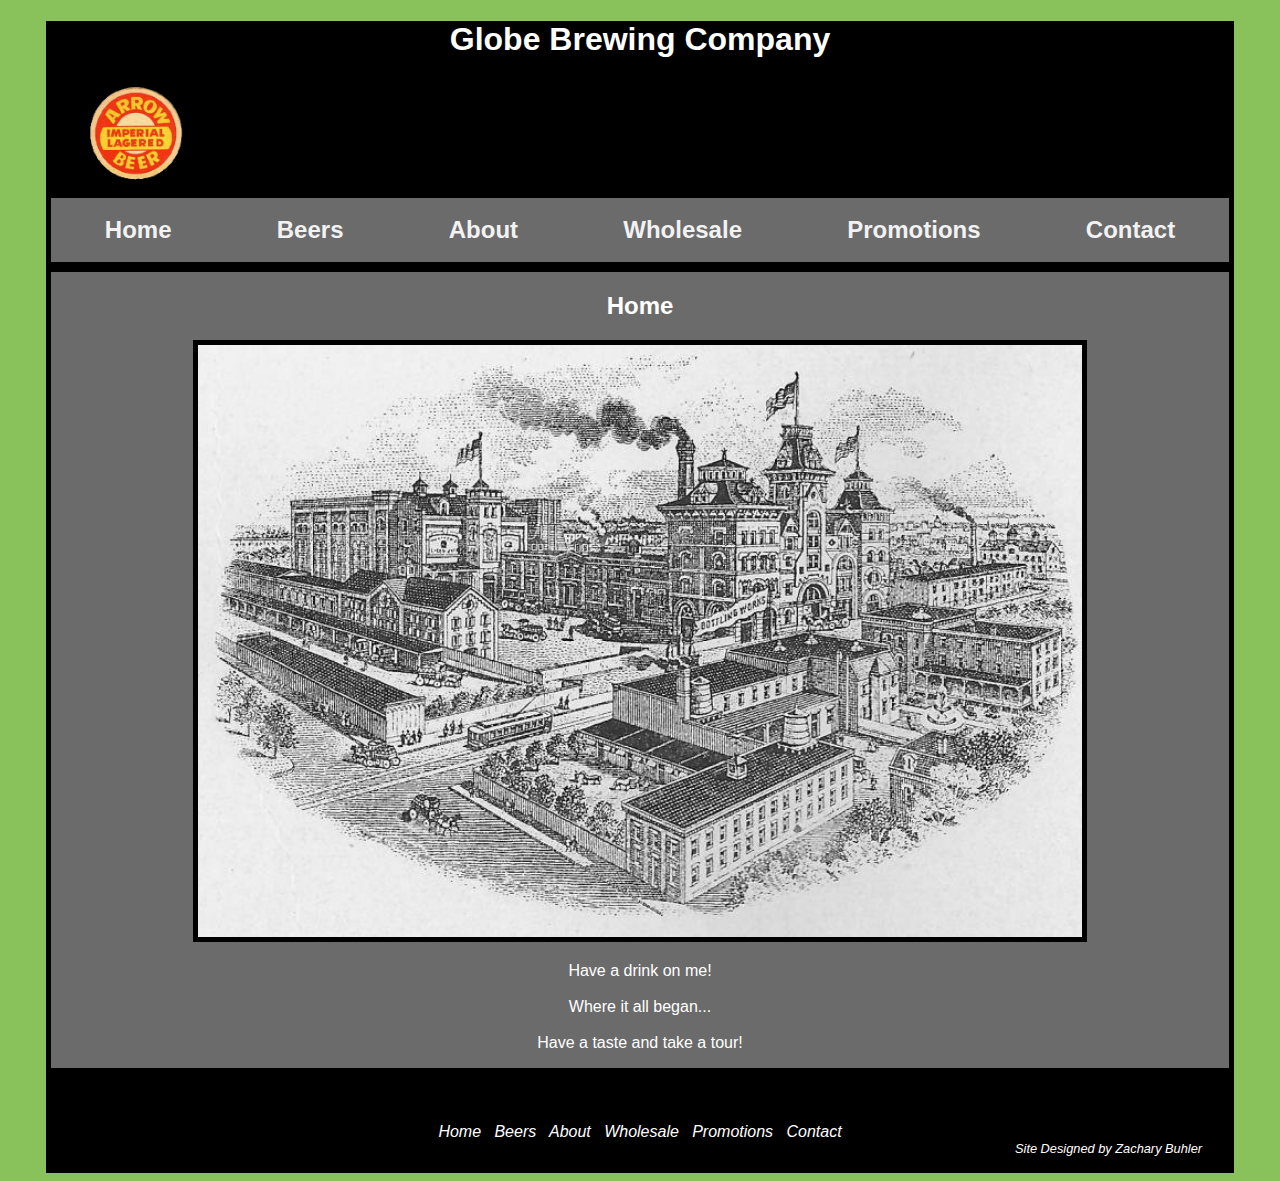
==== index.html @ 19ccc500 "commit 7th" ====
<!DOCTYPE html>
<html lang="en">
<head>
  <title>Globe Brewing Company :: Home</title>
  <meta charset=utf-8>
  <meta name="viewport" content="width=device-width, initial-scale=1.0">
  <link rel="stylesheet" href="beersite2.css" type="text/css">
  <meta name="description" content="Globe Brewing Company home page">
  <!--[if lt IE 9]>
  <script src="https://html5shim.googlecode.com/svn/trunk/html5.js">
  </script>
  <![endif]-->
  <!-- Load an icon library to show  menu (bars) on small screens -->
<link rel="stylesheet" href="https://cdnjs.cloudflare.com/ajax/libs/font-awesome/4.7.0/css/font-awesome.min.css">
</head>
<body>
<script src="navScript.js"></script>
<div id="wrapper">
  <div id="header-nav">
    <header>
      <div class="banner">
        <div id="banner_title"> <h1>Globe Brewing Company</h1> </div>
        <div class="logo"> <img  src="logo.png"  alt="logo"></div>
      </div>
    </header>
    <div class="topnav" id="myTopnav">
      
        <a href="index.html">Home</a>
        <a href="Beers.html">Beers</a>
        <a href="about.html">About</a>
        <a href="wholesale.html">Wholesale</a>
        <a href="promotions.html">Promotions</a>
        <a href="contact.html">Contact</a>
        <a href="javascript:void(0);" class="icon" onclick="myFunction()">  <i class="fa fa-bars"></i></a>
    
  </div>
</div>
  <div id ="content-container">
  <h2>Home</h2>
  <div class="hero"> <img  src="home-page-hero.jpg"  alt="brewery"></div>
  <p>
    Have a drink on me! 
    <br><br>
    Where it all began...
    <br><br>
    Have a taste and take a tour!
  </p>
</div>
<div id="footer-format">
  <footer>
    <br>
    <a href="index.html">Home</a>
    &nbsp;
    <a href="beers.html">Beers</a>
    &nbsp;
    <a href="about.html">About</a>
    &nbsp;
    <a href="wholesale.html">Wholesale</a>
    &nbsp;
    <a href="promotions.html">Promotions</a>
    &nbsp;
    <a href="contact.html">Contact</a>
    <br>
  <div class="designer-name">
    Site Designed by Zachary Buhler
  </div>
  </footer>
</div>
</div>
</body>
</html>
---- beersite2.css ----
header, nav, main, footer { display: block; }
.designer-name{
  float: right;
  font-style: italic;
  font-size: 80%;
}

header h1 {
  vertical-align: middle;
}

.banner{
  width: 94%;
  margin-left: auto;
  margin-right: auto;
  color: white;
  background: black;
  vertical-align: middle;
}

.logo {text-align: left;
}

#content-container{
  border-style: solid;
  border-width: thick;
  border-color: black
}

#banner_title{text-align: center;}

header { 
    background-repeat:no-repeat;
    background-position: left;
    
}

h2 { text-align: center;}

nav { width: auto;
      font-weight:  bold;
      padding: 1em;
      text-align: center;  
      border-style: solid;
      border-width: thick;
      border-color: black
}

#nav-container{
  background: #6b6b6b;
  border-bottom: black;
}



nav a { text-decoration: none;
        padding: 5px;
        border-bottom: black
}

a:hover { background-color: #89c15b;}

ul { list-style-type: none;
    margin: 0;
    padding: 0;
}

nav li { display: inline;
     padding: 0;
}

li a{ display: inline-block;
  background-color: #6b6b6b;
  width: 15%;
  color: black;
  color: white;
}

li { font-size: 1.2em;}

body{
  font-family: Verdana, Arial, Sans-Serif;
  background: #89c15b;
}

a:link{
  text-decoration: none;
  color: white;
}

#wrapper { width: 94%;
  margin-left: auto;
  margin-right: auto;
  color: white;
  background: #6b6b6b;
  
}

#header-nav {
  border: pink;
  background: black;

  height: 2emm;
  margin-left: auto;
  margin-right: auto;
}

#footer-format {
  color: black;
}

.hero { 
  text-align: center;
        
}
 img{
   width: 10%;
   height: auto;
 }


footer { font-style: italic;
  text-align: center;
  padding: 2em;
  color: white;
  background: black;
  border: green;
}

p { display: block;
    margin-left: auto;
    margin-right: auto;
    text-align: center;
    width: 30%;
}
.hero img {
  width: 75%;
  height: auto;
  border-style: solid;
  border-width: thick;
  border-color: black;
}

/* Add a black background color to the top navigation */
.topnav {
    background-color: #6b6b6b;
    overflow: hidden;
    text-align: center;
    
    border-style: solid;
    border-width: thick;
    border-color: black;
}




/* Style the links inside the navigation bar */
.topnav a {
    
    
    display: inline-block;
    color: #f2f2f2;
    padding: 1.5em;
    text-decoration: none;
    font-size: 1.5em;
    padding: 5px;
    padding-top: 0.75em;
    padding-left: 2.1em;
    padding-right: 2.1em;
    padding-bottom: 0.75em;
    font-weight: bold;
    background: #6b6b6b;
    border-bottom: black;
}


/* Change the color of links on hover */
.topnav a:hover {
    background-color: #89c15b;;
    color: black;
    
}

/* Add an active class to highlight the current page */
.active {
    background-color: #4CAF50;
    color: white;
    
}

/* Hide the link that should open and close the topnav on small screens */
.topnav .icon {
    display: none;
}


/* When the screen is less than 600 pixels wide, hide all links, except for the first one ("Home"). Show the link that contains should open and close the topnav (.icon) */
@media screen and (max-width: 600px) {
  .topnav a:not(:first-child) {display: none;}
  .topnav a.icon {
    float: right;
    display: block;
  }
}

/* The "responsive" class is added to the topnav with JavaScript when the user clicks on the icon. This class makes the topnav look good on small screens (display the links vertically instead of horizontally) */
@media screen and (max-width: 600px) {
  .topnav.responsive {position: relative;}
  .topnav.responsive a.icon {
    position: absolute;
    right: 0;
    top: 0;
  }
  .topnav.responsive a {
    float: none;
    display: block;
    text-align: left;
  }
}
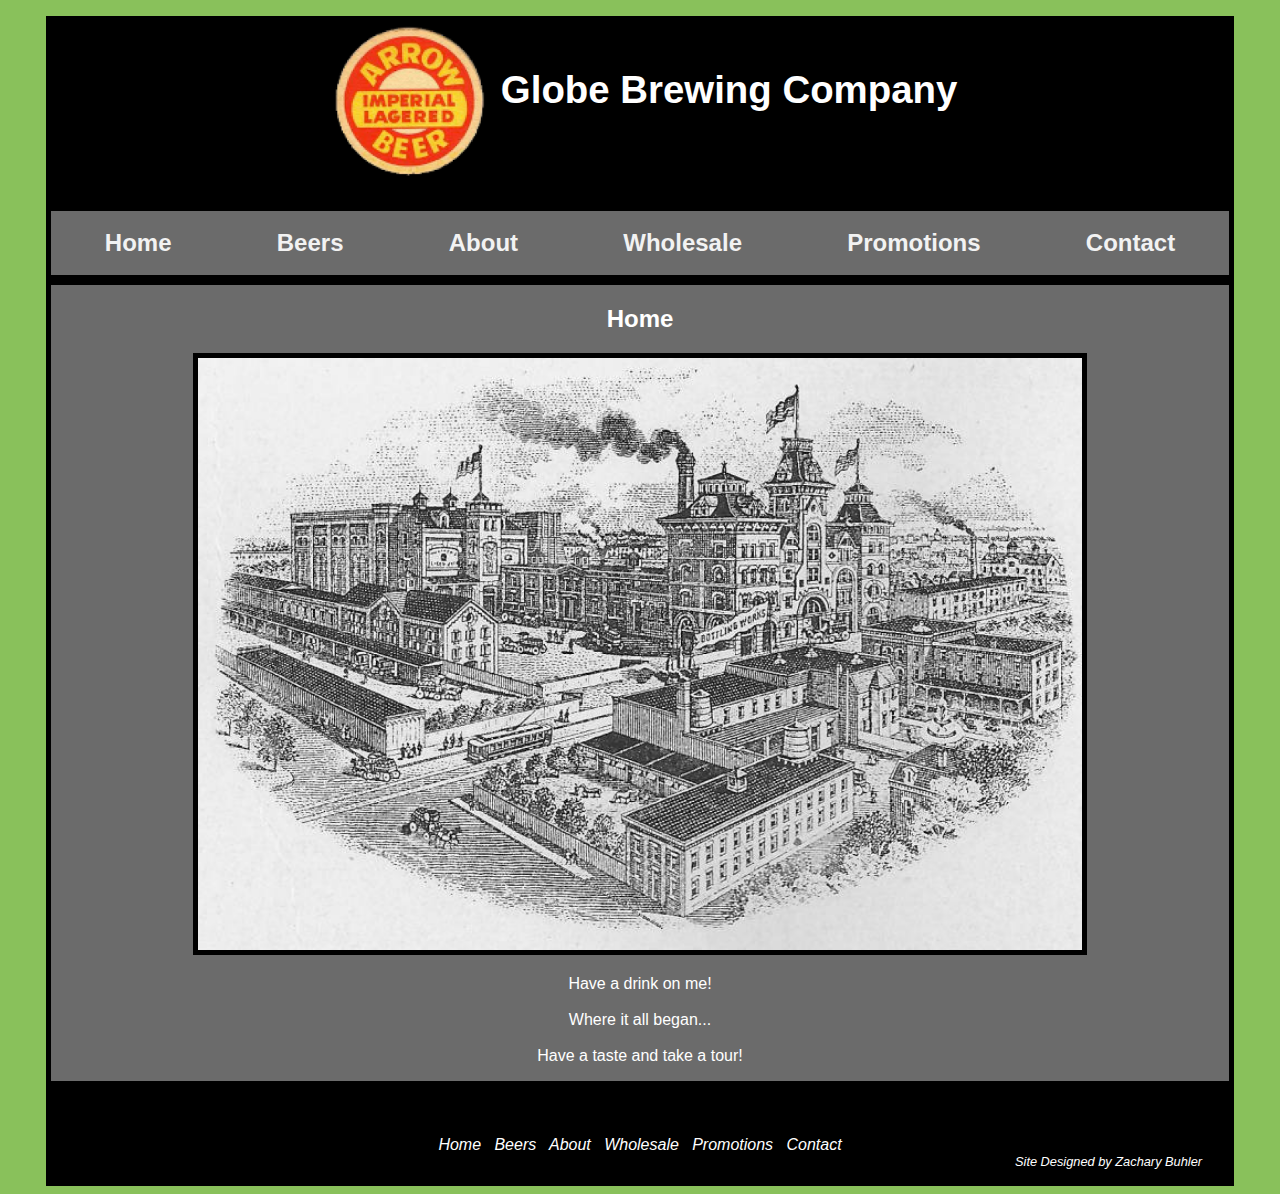
==== commit 1c83ec76: "commit 8th" ====
--- a/index.html
+++ b/index.html
@@ -18,9 +18,12 @@
 <div id="wrapper">
   <div id="header-nav">
     <header>
-      <div class="banner">
-        <div id="banner_title"> <h1>Globe Brewing Company</h1> </div>
-        <div class="logo"> <img  src="logo.png"  alt="logo"></div>
+      <div id="big-screen-logo">
+      <p> <div class="logo"> <img  src="logo.png"  alt="logo" align="middle">Globe Brewing Company</div></p>
+      </div>
+      
+      <div id="little-screen-logo">
+      <p> <div class="logo"> <img  src="logo.png"  alt="logo" align="bottom"><br>Globe Brewing Company</div></p>
       </div>
     </header>
     <div class="topnav" id="myTopnav">
--- a/beersite2.css
+++ b/beersite2.css
@@ -18,9 +18,11 @@
   vertical-align: middle;
 }
 
-.logo {text-align: left;
-}
-
+.logo {text-align: center;
+  font-size: 2.4em;
+  font-weight:bold;
+}
+#little-screen-logo{display: none;}
 #content-container{
   border-style: solid;
   border-width: thick;
@@ -113,9 +115,10 @@
   text-align: center;
         
 }
- img{
-   width: 10%;
+.logo img{
+   width: 15%;
    height: auto;
+   
  }
 
 
@@ -146,7 +149,6 @@
     background-color: #6b6b6b;
     overflow: hidden;
     text-align: center;
-    
     border-style: solid;
     border-width: thick;
     border-color: black;
@@ -202,6 +204,9 @@
     float: right;
     display: block;
   }
+  .logo img {width: 35%;
+  }
+  
 }
 
 /* The "responsive" class is added to the topnav with JavaScript when the user clicks on the icon. This class makes the topnav look good on small screens (display the links vertically instead of horizontally) */
@@ -217,4 +222,6 @@
     display: block;
     text-align: left;
   }
+  #big-screen-logo{display: none;}
+  #little-screen-logo{display: block;}
 }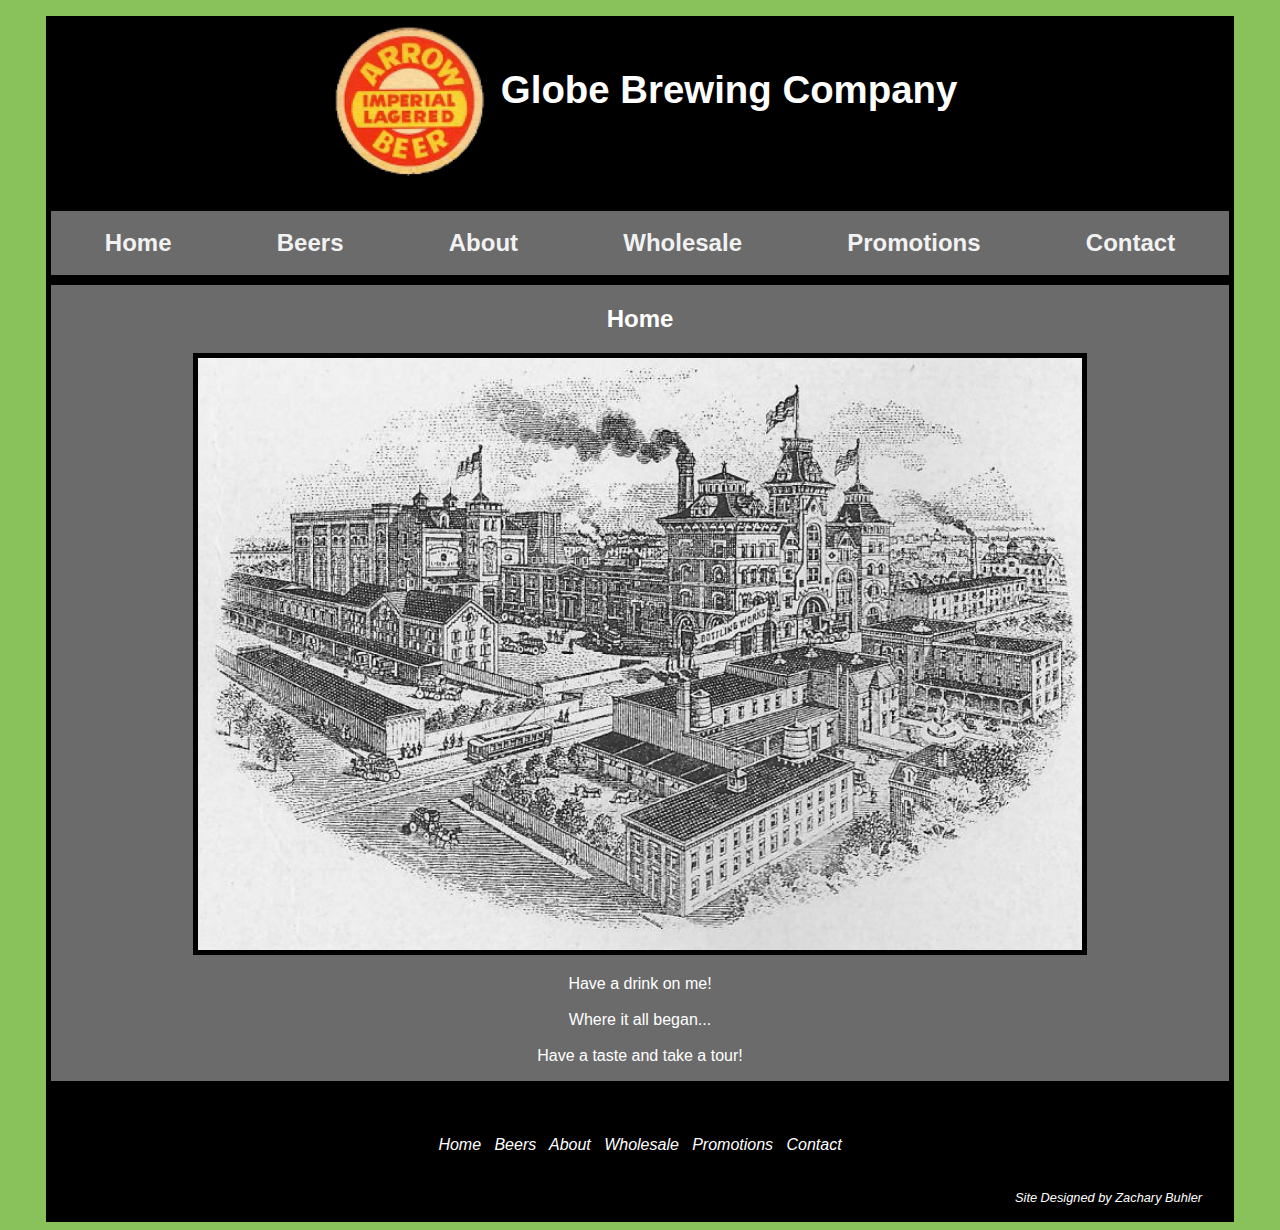
==== commit 2c4b9da0: "commit 11th" ====
--- a/index.html
+++ b/index.html
@@ -64,8 +64,12 @@
     &nbsp;
     <a href="contact.html">Contact</a>
     <br>
+    <br>
+    <br>
   <div class="designer-name">
+    
     Site Designed by Zachary Buhler
+    
   </div>
   </footer>
 </div>
--- a/beersite2.css
+++ b/beersite2.css
@@ -134,7 +134,7 @@
     margin-left: auto;
     margin-right: auto;
     text-align: center;
-    width: 30%;
+    width: 100%;
 }
 .hero img {
   width: 75%;
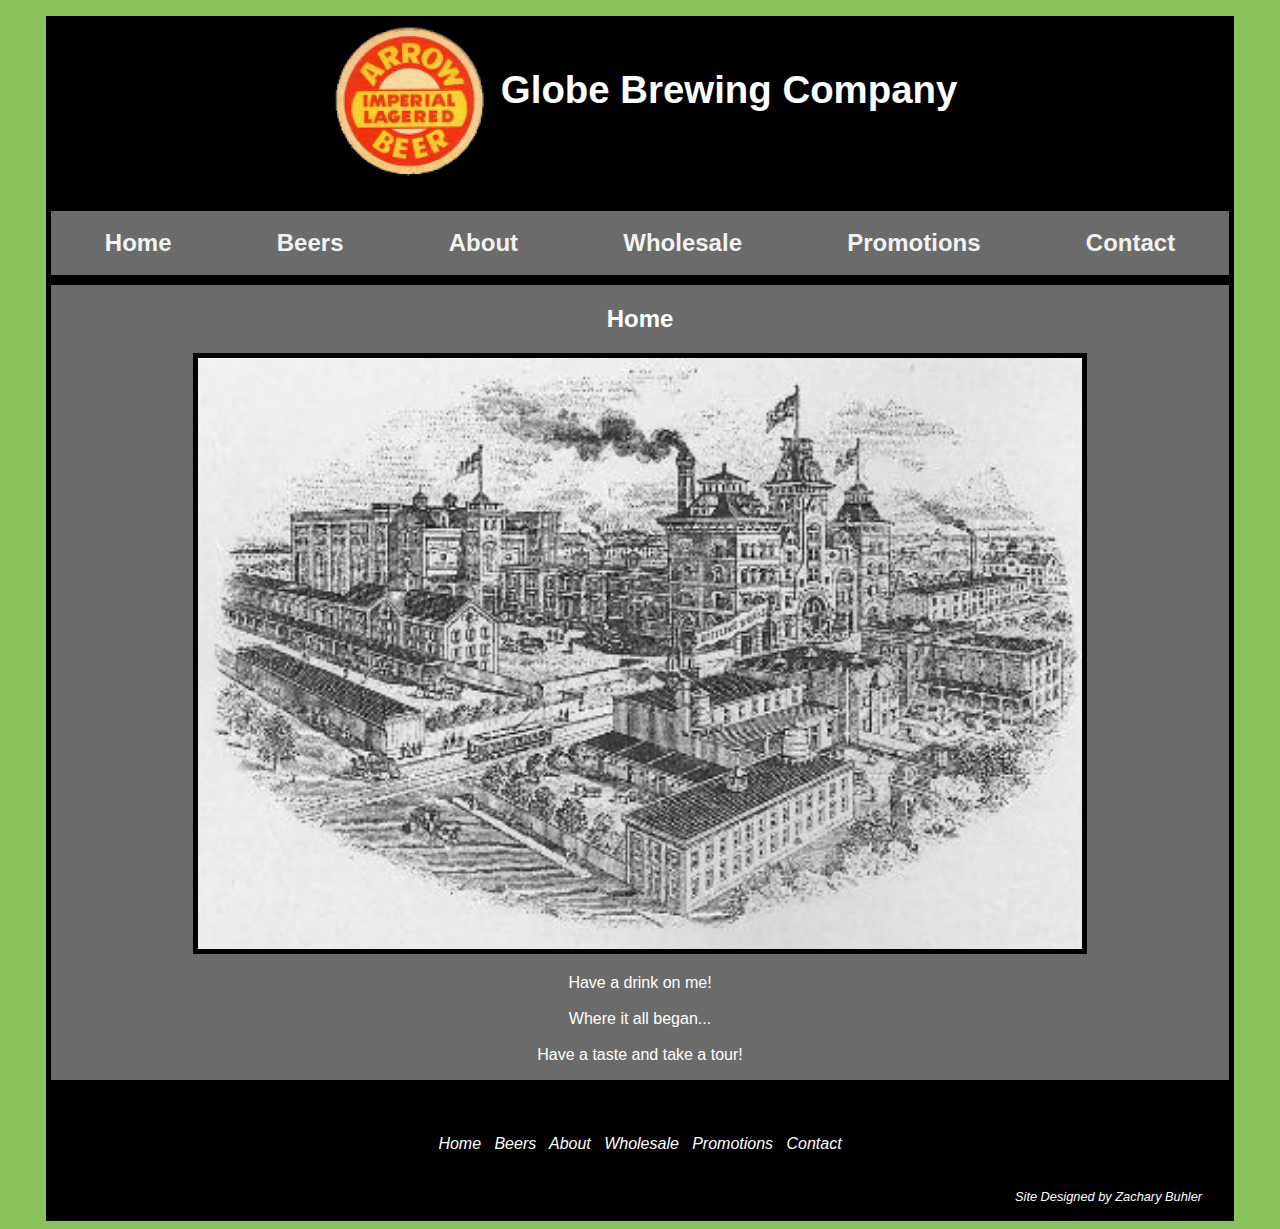
==== commit 844e7dc2: "commit 12th" ====
--- a/index.html
+++ b/index.html
@@ -40,7 +40,7 @@
 </div>
   <div id ="content-container">
   <h2>Home</h2>
-  <div class="hero"> <img  src="home-page-hero.jpg"  alt="brewery"></div>
+  <div class="hero"> <img  src="home-page-heroc.jpg"  alt="brewery"></div>
   <p>
     Have a drink on me! 
     <br><br>
--- a/beersite2.css
+++ b/beersite2.css
@@ -128,7 +128,11 @@
   color: white;
   background: black;
   border: green;
-}
+  
+}
+
+a {text-decoration: none;
+color: white;}
 
 p { display: block;
     margin-left: auto;
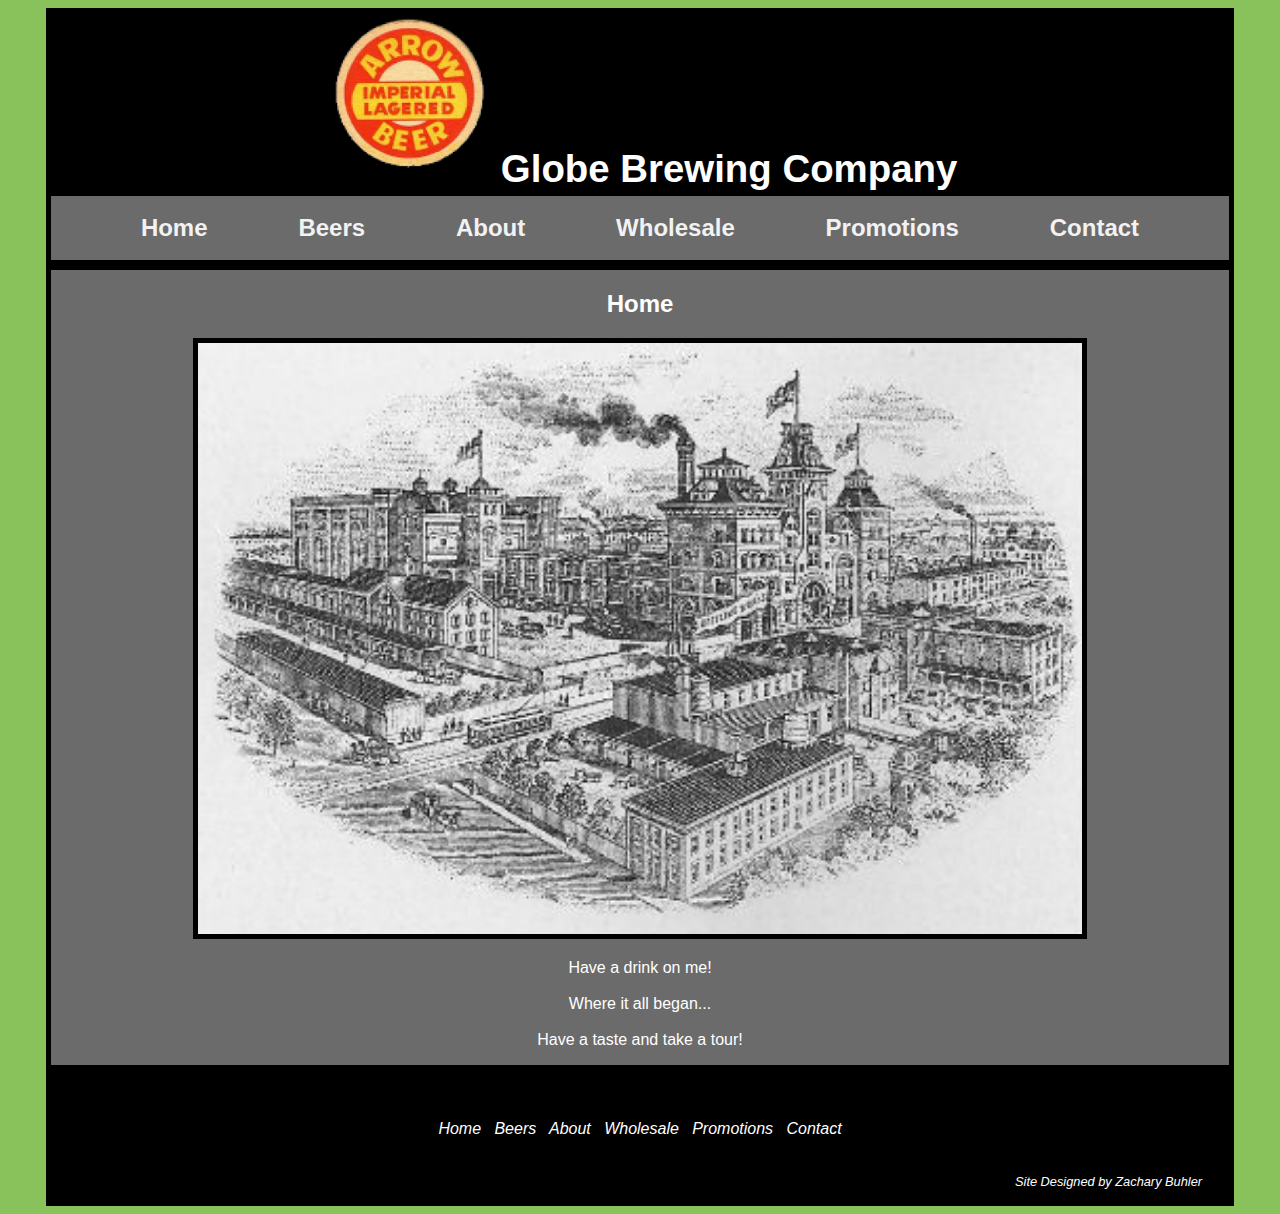
==== commit d2b07d6d: "commit 15th" ====
--- a/index.html
+++ b/index.html
@@ -19,11 +19,11 @@
   <div id="header-nav">
     <header>
       <div id="big-screen-logo">
-      <p> <div class="logo"> <img  src="logo.png"  alt="logo" align="middle">Globe Brewing Company</div></p>
+      <div class="logo-big"> <img  src="logo.png"  alt="logo" >Globe Brewing Company</div>
       </div>
       
       <div id="little-screen-logo">
-      <p> <div class="logo"> <img  src="logo.png"  alt="logo" align="bottom"><br>Globe Brewing Company</div></p>
+      <div class="logo-little"> <img  src="logo.png"  alt="logo" ><br>Globe Brewing Company</div>
       </div>
     </header>
     <div class="topnav" id="myTopnav">
@@ -54,7 +54,7 @@
     <br>
     <a href="index.html">Home</a>
     &nbsp;
-    <a href="beers.html">Beers</a>
+    <a href="Beers.html">Beers</a>
     &nbsp;
     <a href="about.html">About</a>
     &nbsp;
--- a/beersite2.css
+++ b/beersite2.css
@@ -18,10 +18,7 @@
   vertical-align: middle;
 }
 
-.logo {text-align: center;
-  font-size: 2.4em;
-  font-weight:bold;
-}
+
 #little-screen-logo{display: none;}
 #content-container{
   border-style: solid;
@@ -102,7 +99,7 @@
   border: pink;
   background: black;
 
-  height: 2emm;
+  
   margin-left: auto;
   margin-right: auto;
 }
@@ -115,11 +112,27 @@
   text-align: center;
         
 }
-.logo img{
+.logo-big img{
    width: 15%;
    height: auto;
-   
+   vertical-align: baseline;
  }
+ 
+ .logo-big {text-align: center;
+   font-size: 2.4em;
+   font-weight:bold;
+ }
+ 
+ .logo-little img{
+    width: 40%;
+    height: auto;
+    
+  }
+  
+  .logo-little {text-align: center;
+    font-size: 1.8em;
+    font-weight:bold;
+  }
 
 
 footer { font-style: italic;
@@ -172,8 +185,8 @@
     font-size: 1.5em;
     padding: 5px;
     padding-top: 0.75em;
-    padding-left: 2.1em;
-    padding-right: 2.1em;
+    padding-left: 1.8em;
+    padding-right: 1.8em;
     padding-bottom: 0.75em;
     font-weight: bold;
     background: #6b6b6b;
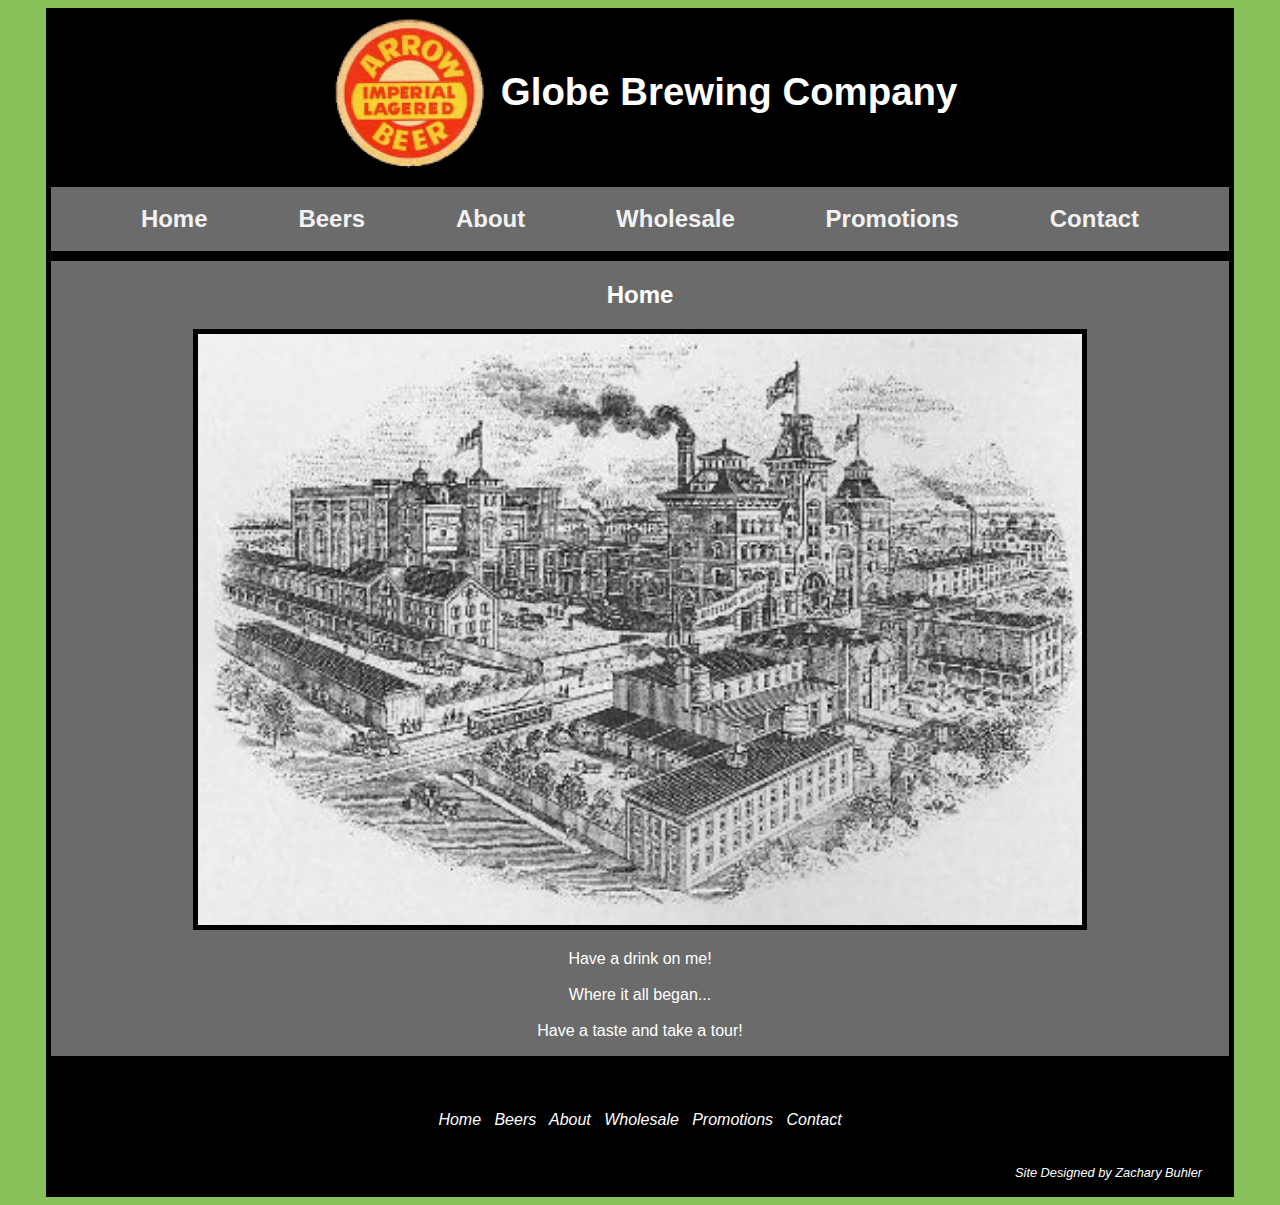
==== commit bd3bcfa0: "commit 17th" ====
--- a/index.html
+++ b/index.html
@@ -19,15 +19,15 @@
   <div id="header-nav">
     <header>
       <div id="big-screen-logo">
-      <div class="logo-big"> <img  src="logo.png"  alt="logo" >Globe Brewing Company</div>
+      <div class="logo-big"> <img  src="logo.png"  alt="globe brewing arrow larger logo" >Globe Brewing Company</div>
       </div>
-      
+
       <div id="little-screen-logo">
-      <div class="logo-little"> <img  src="logo.png"  alt="logo" ><br>Globe Brewing Company</div>
+      <div class="logo-little"> <img  src="logo.png"  alt="globe brewing arrow larger logo" ><br>Globe Brewing Company</div>
       </div>
     </header>
     <div class="topnav" id="myTopnav">
-      
+
         <a href="index.html">Home</a>
         <a href="Beers.html">Beers</a>
         <a href="about.html">About</a>
@@ -35,14 +35,14 @@
         <a href="promotions.html">Promotions</a>
         <a href="contact.html">Contact</a>
         <a href="javascript:void(0);" class="icon" onclick="myFunction()">  <i class="fa fa-bars"></i></a>
-    
+
   </div>
 </div>
   <div id ="content-container">
   <h2>Home</h2>
   <div class="hero"> <img  src="home-page-heroc.jpg"  alt="brewery"></div>
   <p>
-    Have a drink on me! 
+    Have a drink on me!
     <br><br>
     Where it all began...
     <br><br>
@@ -67,9 +67,7 @@
     <br>
     <br>
   <div class="designer-name">
-    
     Site Designed by Zachary Buhler
-    
   </div>
   </footer>
 </div>
--- a/beersite2.css
+++ b/beersite2.css
@@ -5,20 +5,6 @@
   font-size: 80%;
 }
 
-header h1 {
-  vertical-align: middle;
-}
-
-.banner{
-  width: 94%;
-  margin-left: auto;
-  margin-right: auto;
-  color: white;
-  background: black;
-  vertical-align: middle;
-}
-
-
 #little-screen-logo{display: none;}
 #content-container{
   border-style: solid;
@@ -26,31 +12,16 @@
   border-color: black
 }
 
-#banner_title{text-align: center;}
-
-header { 
-    background-repeat:no-repeat;
-    background-position: left;
-    
-}
-
 h2 { text-align: center;}
 
 nav { width: auto;
       font-weight:  bold;
       padding: 1em;
-      text-align: center;  
+      text-align: center;
       border-style: solid;
       border-width: thick;
       border-color: black
 }
-
-#nav-container{
-  background: #6b6b6b;
-  border-bottom: black;
-}
-
-
 
 nav a { text-decoration: none;
         padding: 5px;
@@ -92,14 +63,11 @@
   margin-right: auto;
   color: white;
   background: #6b6b6b;
-  
+
 }
 
 #header-nav {
-  border: pink;
   background: black;
-
-  
   margin-left: auto;
   margin-right: auto;
 }
@@ -108,40 +76,40 @@
   color: black;
 }
 
-.hero { 
+.hero {
   text-align: center;
-        
+
 }
 .logo-big img{
    width: 15%;
    height: auto;
-   vertical-align: baseline;
+   vertical-align: middle;
  }
- 
+
  .logo-big {text-align: center;
    font-size: 2.4em;
    font-weight:bold;
+   vertical-align: baseline;
+   vertical-align: middle;
  }
- 
+
  .logo-little img{
     width: 40%;
     height: auto;
-    
-  }
-  
+  }
+
   .logo-little {text-align: center;
     font-size: 1.8em;
     font-weight:bold;
   }
 
-
 footer { font-style: italic;
   text-align: center;
   padding: 2em;
   color: white;
   background: black;
   border: green;
-  
+
 }
 
 a {text-decoration: none;
@@ -171,13 +139,8 @@
     border-color: black;
 }
 
-
-
-
 /* Style the links inside the navigation bar */
 .topnav a {
-    
-    
     display: inline-block;
     color: #f2f2f2;
     padding: 1.5em;
@@ -193,26 +156,22 @@
     border-bottom: black;
 }
 
-
 /* Change the color of links on hover */
 .topnav a:hover {
     background-color: #89c15b;;
     color: black;
-    
 }
 
 /* Add an active class to highlight the current page */
 .active {
     background-color: #4CAF50;
     color: white;
-    
 }
 
 /* Hide the link that should open and close the topnav on small screens */
 .topnav .icon {
     display: none;
 }
-
 
 /* When the screen is less than 600 pixels wide, hide all links, except for the first one ("Home"). Show the link that contains should open and close the topnav (.icon) */
 @media screen and (max-width: 600px) {
@@ -223,7 +182,6 @@
   }
   .logo img {width: 35%;
   }
-  
 }
 
 /* The "responsive" class is added to the topnav with JavaScript when the user clicks on the icon. This class makes the topnav look good on small screens (display the links vertically instead of horizontally) */
@@ -241,4 +199,4 @@
   }
   #big-screen-logo{display: none;}
   #little-screen-logo{display: block;}
-}+}
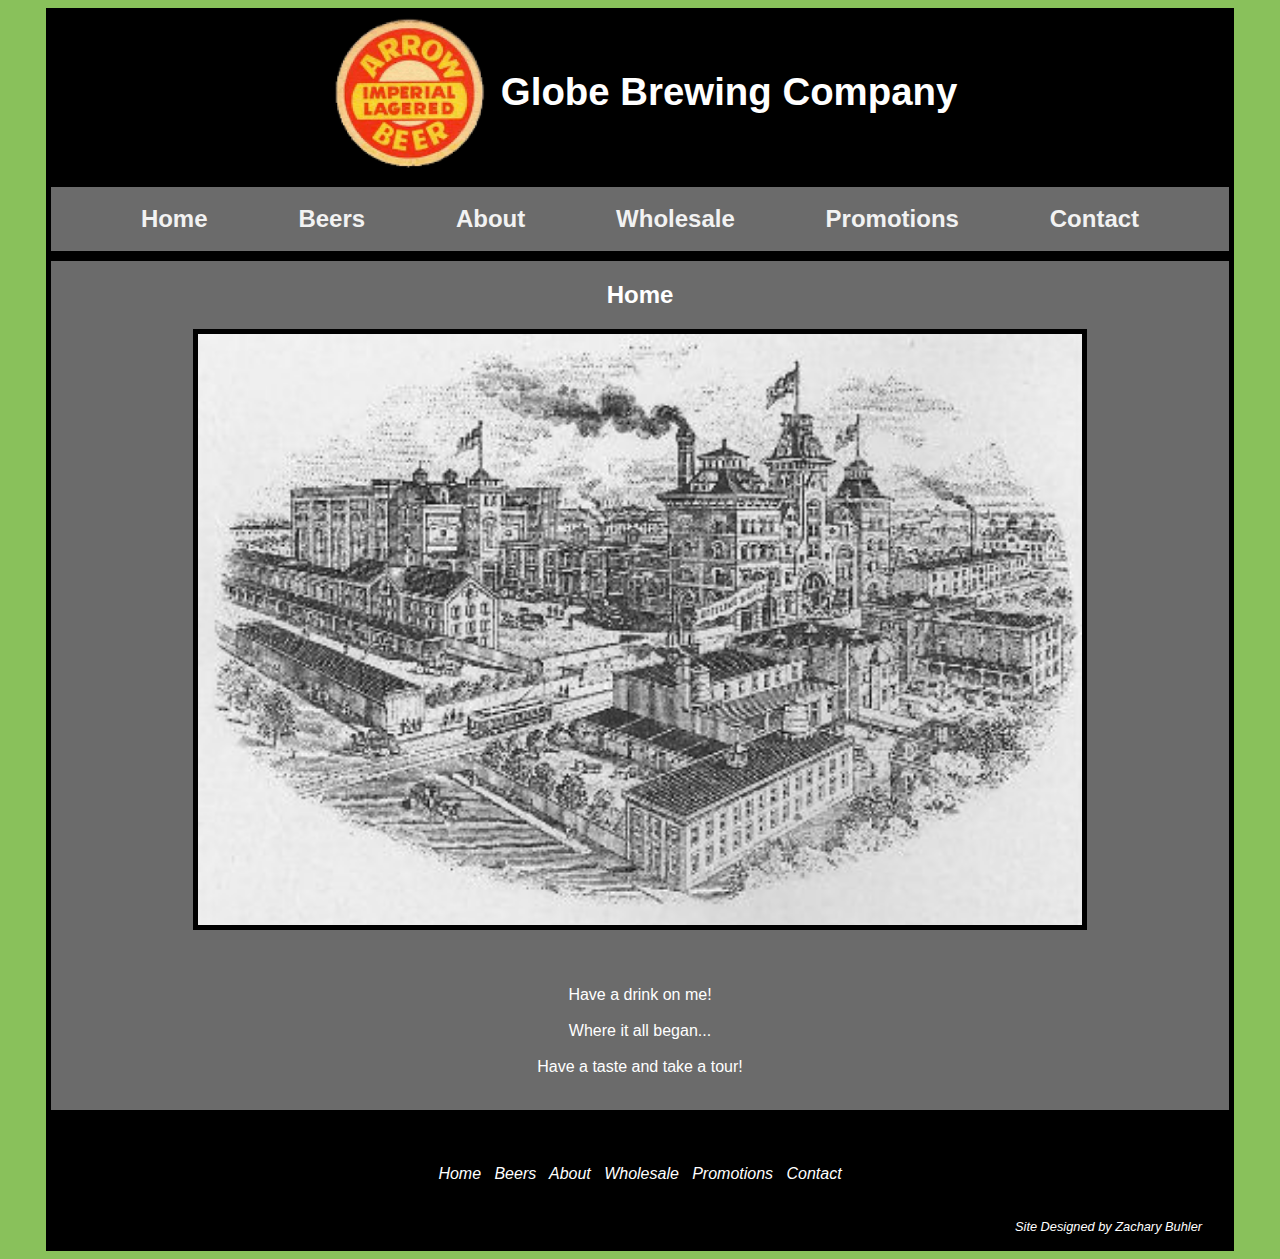
==== commit d36ad540: "commit 18th" ====
--- a/index.html
+++ b/index.html
@@ -42,11 +42,13 @@
   <h2>Home</h2>
   <div class="hero"> <img  src="home-page-heroc.jpg"  alt="brewery"></div>
   <p>
+    <br><br>
     Have a drink on me!
     <br><br>
     Where it all began...
     <br><br>
     Have a taste and take a tour!
+    <br><br>
   </p>
 </div>
 <div id="footer-format">
--- a/beersite2.css
+++ b/beersite2.css
@@ -173,6 +173,9 @@
     display: none;
 }
 
+h3 {
+  text-align: center;
+}
 /* When the screen is less than 600 pixels wide, hide all links, except for the first one ("Home"). Show the link that contains should open and close the topnav (.icon) */
 @media screen and (max-width: 600px) {
   .topnav a:not(:first-child) {display: none;}
